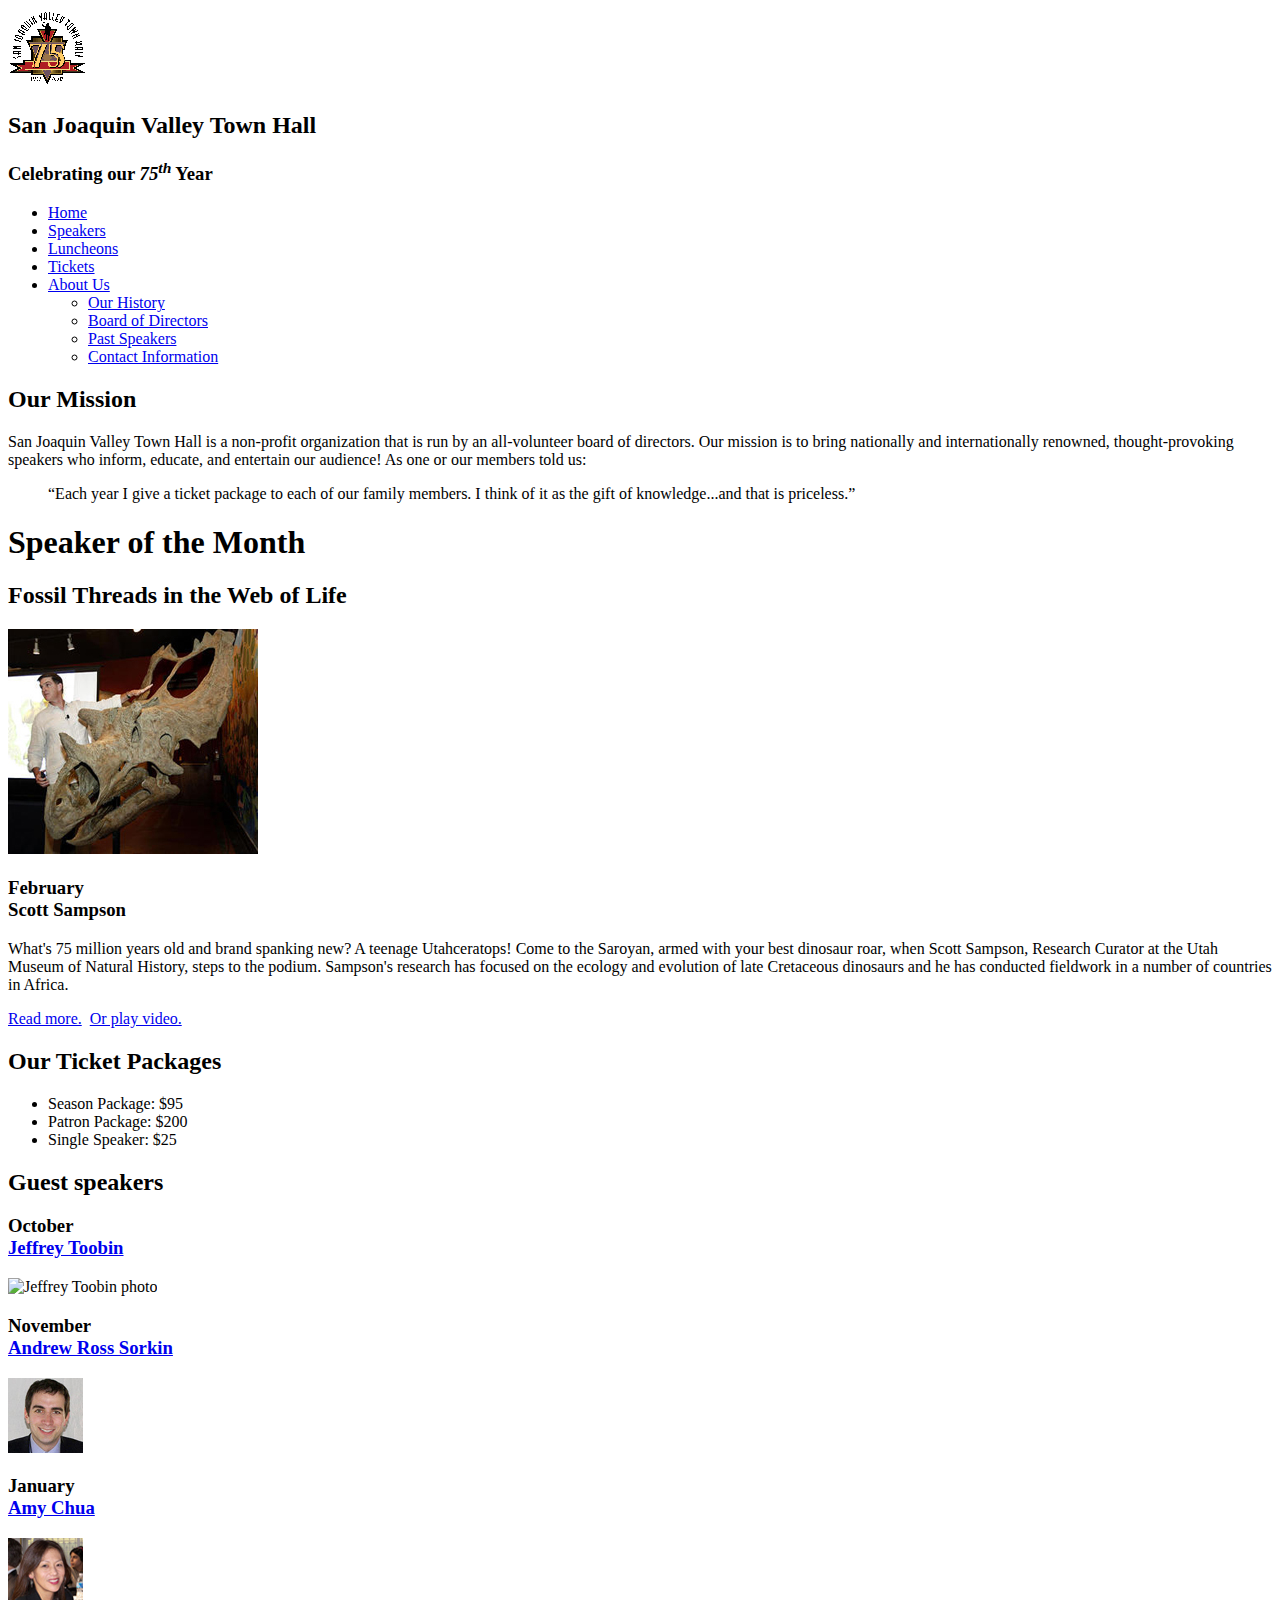
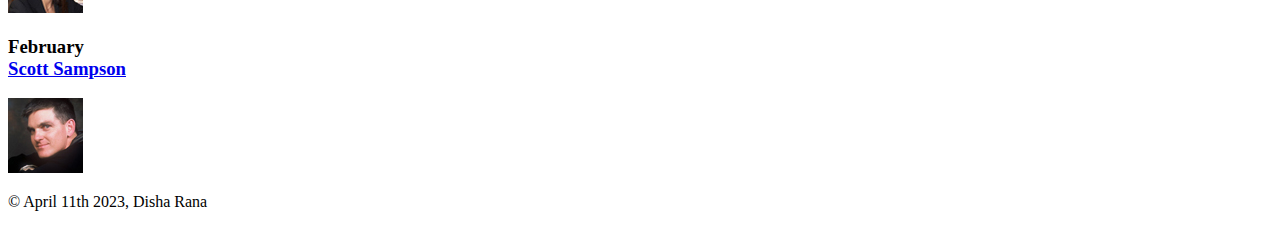
==== index.html @ a77ff996 "Add files via upload" ====
<!DOCTYPE html>
<html lang="en">

<head>
    <meta charset="utf-8">
    <meta name="viewport" content="width=device-width, initial-scale=1">
    <title>San Joaquin Valley Town Hall</title>
    <link rel="shortcut icon" href="images/favicon.ico">
    <link rel="stylesheet" href="styles/layout.css">
    <link rel="stylesheet" href="styles/main.css">
    <link rel="stylesheet" href="styles/slicknav.css">
    <script src="https://code.jquery.com/jquery-3.2.1.min.js"></script>
    <script src="js/jquery.slicknav.min.js"></script>
    <script type="text/javascript">
        $(document).ready(function()
        {
            $('#nav_menu').slicknav({prependTo:"#mobile_menu"});

        });
    </script>
</head>

<body>
<header>
    <img src="images/town_hall_logo.gif" alt="Town Hall logo" height="80">
    <h2>San Joaquin Valley Town Hall</h2>
    <h3>Celebrating our <span class="shadow"><em>75<sup>th</sup></em></span> Year</h3>
</header>
<nav id="mobile_menu"></nav>
<nav id="nav_menu">
    <ul>
        <li><a href="index.html" class="current">Home</a></li>
        <li><a href="index.html">Speakers</a></li>
        <li><a href="index.html">Luncheons</a></li>
        <li><a href="index.html">Tickets</a></li>
        <li><a href="index.html">About Us</a>
            <ul>
                <li><a href="#">Our History</a></li>
                <li><a href="#">Board of Directors</a></li>
                <li><a href="#">Past Speakers</a></li>
                <li><a href="#">Contact Information</a></li>
            </ul>
        </li>
    </ul>
</nav>
<main>
    <section>
        <h2>Our Mission</h2>
        <p>San Joaquin Valley Town Hall is a non-profit organization that is run by an
            all-volunteer board of directors. Our mission is to bring nationally and
            internationally renowned, thought-provoking speakers who inform, educate,
            and entertain our audience! As one or our members told us:</p>
        <blockquote>&ldquo;Each year I give a ticket package to each of our family members.
            I think of it as the gift of knowledge...and that is priceless.&rdquo;</blockquote>

        <h1>Speaker of the Month</h1>
        <article>
            <h2>Fossil Threads in the Web of Life</h2>
            <img src="images/sampson_dinosaur.jpg" alt="Scott Sampson with dinosaur">
            <h3>February<br>
                Scott Sampson</h3>
            <p>What's 75 million years old and brand spanking new? A teenage Utahceratops!
                Come to the Saroyan, armed with your best dinosaur roar, when Scott Sampson, Research
                Curator at the Utah Museum of Natural History, steps to the podium. Sampson's research
                has focused on the ecology and evolution of late Cretaceous dinosaurs and he has conducted
                fieldwork in a number of countries in Africa.</p>
            <p>
                <a href="speakers/sampson.html">Read more.</a>&nbsp;
                <a href="media/sampson.swf" target="_blank">Or play video.</a>
            </p>
        </article>

        <h2>Our Ticket Packages</h2>
        <ul>
            <li>Season Package: $95</li>
            <li>Patron Package: $200</li>
            <li>Single Speaker: $25</li>
        </ul>
    </section>
    <aside>
        <h2>Guest speakers</h2>

        <h3>October<br><a href="speakers/toobin.html">Jeffrey Toobin</a></h3>
        <img src="images/toobin75.jpg" alt="Jeffrey Toobin photo">

        <h3>November<br><a href="speakers/sorkin.html">Andrew Ross Sorkin</a></h3>
        <img src="images/sorkin75.jpg" alt="Andrew Ross Sorkin photo">

        <h3>January<br><a href="speakers/chua.html">Amy Chua</a></h3>
        <img src="images/chua75.jpg" alt="Amy Chua photo">

        <h3>February<br><a href="speakers/sampson.html">Scott Sampson</a></h3>
        <img src="images/sampson75.jpg" alt="Scott Sampson photo">

    </aside>
</main>

<footer>
    <p>&copy; April 11th 2023, Disha Rana</p>
</footer>

</body>
</html>
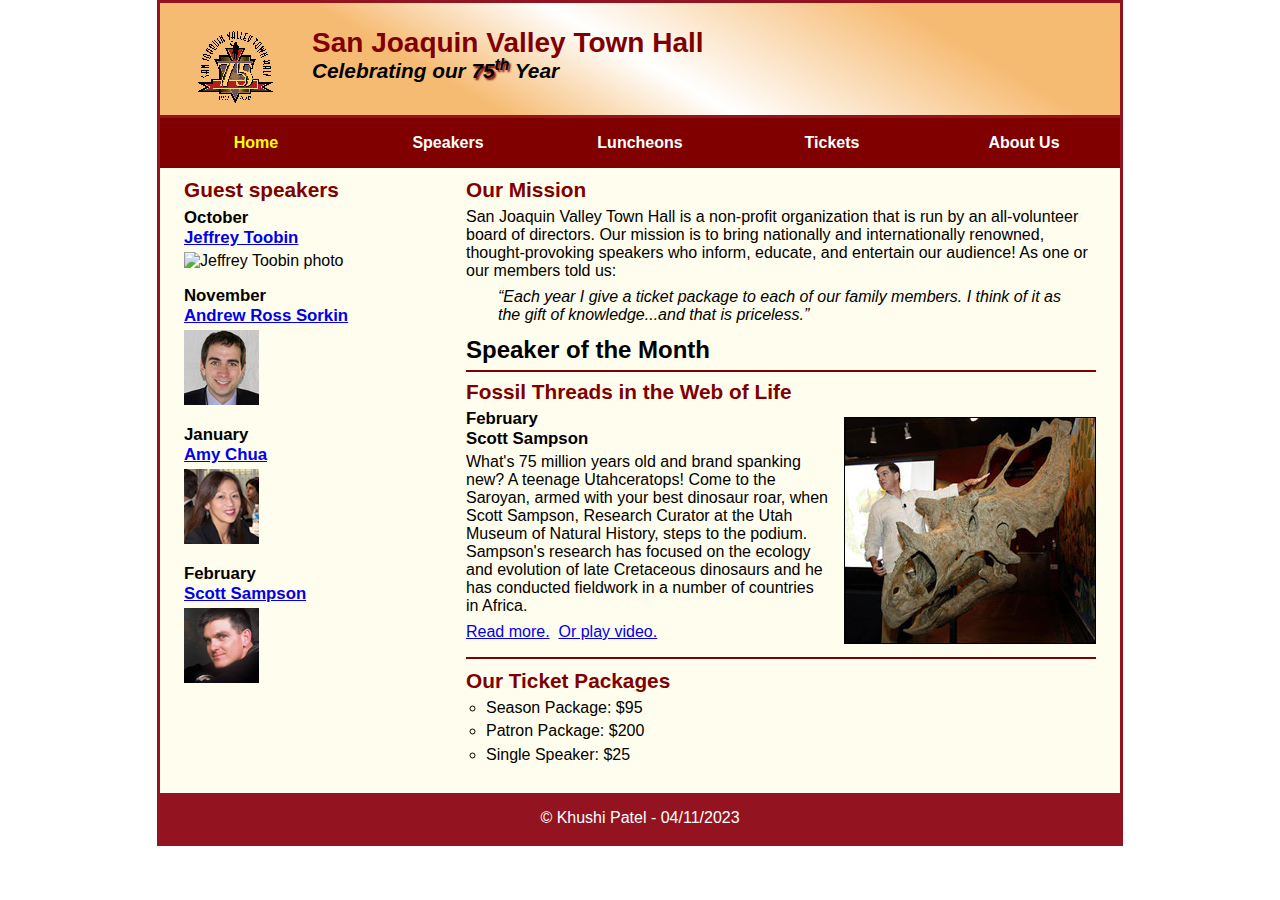
==== commit f2d7d950: "Add files via upload" ====
--- a/index.html
+++ b/index.html
@@ -96,7 +96,7 @@
 </main>
 
 <footer>
-    <p>&copy; April 11th 2023, Disha Rana</p>
+    <p>&copy; Khushi Patel - 04/11/2023</p>
 </footer>
 
 </body>
--- a/styles/layout.css
+++ b/styles/layout.css
@@ -0,0 +1,427 @@
+/*! normalize.css v3.0.2 | MIT License | git.io/normalize */
+
+/**
+ * 1. Set default font family to sans-serif.
+ * 2. Prevent iOS text size adjust after orientation change, without disabling
+ *    user zoom.
+ */
+
+html {
+    font-family: sans-serif; /* 1 */
+    -ms-text-size-adjust: 100%; /* 2 */
+    -webkit-text-size-adjust: 100%; /* 2 */
+}
+
+/**
+ * Remove default margin.
+ */
+
+body {
+    margin: 0;
+}
+
+/* HTML5 display definitions
+   ========================================================================== */
+
+/**
+ * Correct `block` display not defined for any HTML5 element in IE 8/9.
+ * Correct `block` display not defined for `details` or `summary` in IE 10/11
+ * and Firefox.
+ * Correct `block` display not defined for `main` in IE 11.
+ */
+
+article,
+aside,
+details,
+figcaption,
+figure,
+footer,
+header,
+hgroup,
+main,
+menu,
+nav,
+section,
+summary {
+    display: block;
+}
+
+/**
+ * 1. Correct `inline-block` display not defined in IE 8/9.
+ * 2. Normalize vertical alignment of `progress` in Chrome, Firefox, and Opera.
+ */
+
+audio,
+canvas,
+progress,
+video {
+    display: inline-block; /* 1 */
+    vertical-align: baseline; /* 2 */
+}
+
+/**
+ * Prevent modern browsers from displaying `audio` without controls.
+ * Remove excess height in iOS 5 devices.
+ */
+
+audio:not([controls]) {
+    display: none;
+    height: 0;
+}
+
+/**
+ * Address `[hidden]` styling not present in IE 8/9/10.
+ * Hide the `template` element in IE 8/9/11, Safari, and Firefox < 22.
+ */
+
+[hidden],
+template {
+    display: none;
+}
+
+/* Links
+   ========================================================================== */
+
+/**
+ * Remove the gray background color from active links in IE 10.
+ */
+
+a {
+    background-color: transparent;
+}
+
+/**
+ * Improve readability when focused and also mouse hovered in all browsers.
+ */
+
+a:active,
+a:hover {
+    outline: 0;
+}
+
+/* Text-level semantics
+   ========================================================================== */
+
+/**
+ * Address styling not present in IE 8/9/10/11, Safari, and Chrome.
+ */
+
+abbr[title] {
+    border-bottom: 1px dotted;
+}
+
+/**
+ * Address style set to `bolder` in Firefox 4+, Safari, and Chrome.
+ */
+
+b,
+strong {
+    font-weight: bold;
+}
+
+/**
+ * Address styling not present in Safari and Chrome.
+ */
+
+dfn {
+    font-style: italic;
+}
+
+/**
+ * Address variable `h1` font-size and margin within `section` and `article`
+ * contexts in Firefox 4+, Safari, and Chrome.
+ */
+
+h1 {
+    font-size: 2em;
+    margin: 0.67em 0;
+}
+
+/**
+ * Address styling not present in IE 8/9.
+ */
+
+mark {
+    background: #ff0;
+    color: #000;
+}
+
+/**
+ * Address inconsistent and variable font size in all browsers.
+ */
+
+small {
+    font-size: 80%;
+}
+
+/**
+ * Prevent `sub` and `sup` affecting `line-height` in all browsers.
+ */
+
+sub,
+sup {
+    font-size: 75%;
+    line-height: 0;
+    position: relative;
+    vertical-align: baseline;
+}
+
+sup {
+    top: -0.5em;
+}
+
+sub {
+    bottom: -0.25em;
+}
+
+/* Embedded content
+   ========================================================================== */
+
+/**
+ * Remove border when inside `a` element in IE 8/9/10.
+ */
+
+img {
+    border: 0;
+}
+
+/**
+ * Correct overflow not hidden in IE 9/10/11.
+ */
+
+svg:not(:root) {
+    overflow: hidden;
+}
+
+/* Grouping content
+   ========================================================================== */
+
+/**
+ * Address margin not present in IE 8/9 and Safari.
+ */
+
+figure {
+    margin: 1em 40px;
+}
+
+/**
+ * Address differences between Firefox and other browsers.
+ */
+
+hr {
+    -moz-box-sizing: content-box;
+    box-sizing: content-box;
+    height: 0;
+}
+
+/**
+ * Contain overflow in all browsers.
+ */
+
+pre {
+    overflow: auto;
+}
+
+/**
+ * Address odd `em`-unit font size rendering in all browsers.
+ */
+
+code,
+kbd,
+pre,
+samp {
+    font-family: monospace, monospace;
+    font-size: 1em;
+}
+
+/* Forms
+   ========================================================================== */
+
+/**
+ * Known limitation: by default, Chrome and Safari on OS X allow very limited
+ * styling of `select`, unless a `border` property is set.
+ */
+
+/**
+ * 1. Correct color not being inherited.
+ *    Known issue: affects color of disabled elements.
+ * 2. Correct font properties not being inherited.
+ * 3. Address margins set differently in Firefox 4+, Safari, and Chrome.
+ */
+
+button,
+input,
+optgroup,
+select,
+textarea {
+    color: inherit; /* 1 */
+    font: inherit; /* 2 */
+    margin: 0; /* 3 */
+}
+
+/**
+ * Address `overflow` set to `hidden` in IE 8/9/10/11.
+ */
+
+button {
+    overflow: visible;
+}
+
+/**
+ * Address inconsistent `text-transform` inheritance for `button` and `select`.
+ * All other form control elements do not inherit `text-transform` values.
+ * Correct `button` style inheritance in Firefox, IE 8/9/10/11, and Opera.
+ * Correct `select` style inheritance in Firefox.
+ */
+
+button,
+select {
+    text-transform: none;
+}
+
+/**
+ * 1. Avoid the WebKit bug in Android 4.0.* where (2) destroys native `audio`
+ *    and `video` controls.
+ * 2. Correct inability to style clickable `input` types in iOS.
+ * 3. Improve usability and consistency of cursor style between image-type
+ *    `input` and others.
+ */
+
+button,
+html input[type="button"], /* 1 */
+input[type="reset"],
+input[type="submit"] {
+    -webkit-appearance: button; /* 2 */
+    cursor: pointer; /* 3 */
+}
+
+/**
+ * Re-set default cursor for disabled elements.
+ */
+
+button[disabled],
+html input[disabled] {
+    cursor: default;
+}
+
+/**
+ * Remove inner padding and border in Firefox 4+.
+ */
+
+button::-moz-focus-inner,
+input::-moz-focus-inner {
+    border: 0;
+    padding: 0;
+}
+
+/**
+ * Address Firefox 4+ setting `line-height` on `input` using `!important` in
+ * the UA stylesheet.
+ */
+
+input {
+    line-height: normal;
+}
+
+/**
+ * It's recommended that you don't attempt to style these elements.
+ * Firefox's implementation doesn't respect box-sizing, padding, or width.
+ *
+ * 1. Address box sizing set to `content-box` in IE 8/9/10.
+ * 2. Remove excess padding in IE 8/9/10.
+ */
+
+input[type="checkbox"],
+input[type="radio"] {
+    box-sizing: border-box; /* 1 */
+    padding: 0; /* 2 */
+}
+
+/**
+ * Fix the cursor style for Chrome's increment/decrement buttons. For certain
+ * `font-size` values of the `input`, it causes the cursor style of the
+ * decrement button to change from `default` to `text`.
+ */
+
+input[type="number"]::-webkit-inner-spin-button,
+input[type="number"]::-webkit-outer-spin-button {
+    height: auto;
+}
+
+/**
+ * 1. Address `appearance` set to `searchfield` in Safari and Chrome.
+ * 2. Address `box-sizing` set to `border-box` in Safari and Chrome
+ *    (include `-moz` to future-proof).
+ */
+
+input[type="search"] {
+    -webkit-appearance: textfield; /* 1 */
+    -moz-box-sizing: content-box;
+    -webkit-box-sizing: content-box; /* 2 */
+    box-sizing: content-box;
+}
+
+/**
+ * Remove inner padding and search cancel button in Safari and Chrome on OS X.
+ * Safari (but not Chrome) clips the cancel button when the search input has
+ * padding (and `textfield` appearance).
+ */
+
+input[type="search"]::-webkit-search-cancel-button,
+input[type="search"]::-webkit-search-decoration {
+    -webkit-appearance: none;
+}
+
+/**
+ * Define consistent border, margin, and padding.
+ */
+
+fieldset {
+    border: 1px solid #c0c0c0;
+    margin: 0 2px;
+    padding: 0.35em 0.625em 0.75em;
+}
+
+/**
+ * 1. Correct `color` not being inherited in IE 8/9/10/11.
+ * 2. Remove padding so people aren't caught out if they zero out fieldsets.
+ */
+
+legend {
+    border: 0; /* 1 */
+    padding: 0; /* 2 */
+}
+
+/**
+ * Remove default vertical scrollbar in IE 8/9/10/11.
+ */
+
+textarea {
+    overflow: auto;
+}
+
+/**
+ * Don't inherit the `font-weight` (applied by a rule above).
+ * NOTE: the default cannot safely be changed in Chrome and Safari on OS X.
+ */
+
+optgroup {
+    font-weight: bold;
+}
+
+/* Tables
+   ========================================================================== */
+
+/**
+ * Remove most spacing between table cells.
+ */
+
+table {
+    border-collapse: collapse;
+    border-spacing: 0;
+}
+
+td,
+th {
+    padding: 0;
+}
--- a/styles/main.css
+++ b/styles/main.css
@@ -0,0 +1,238 @@
+* {
+    margin: 0;
+    padding: 0;
+}
+
+html {
+    background-color: white;
+}
+
+body {
+    font-family: Arial, Helvetica, sans-serif;
+    font-size: 100%;
+    width: 99%; /* changed from 800 pixels */
+    max-width: 960px;
+    margin: 0 auto;
+    border: 3px solid #931420;
+    background-color: #fffded;
+}
+
+a:focus, a:hover {
+    font-style: italic;
+}
+
+header {
+    padding: 1.5em 0 2em 0;
+    border-bottom: 3px solid #931420;
+    background-image: -moz-linear-gradient(
+            30deg, #f6bb73 0%, #f6bb73 30%, white 50%, #f6bb73 80%, #f6bb73 100%);
+    background-image: -webkit-linear-gradient(
+            30deg, #f6bb73 0%, #f6bb73 30%, white 50%, #f6bb73 80%, #f6bb73 100%);
+    background-image: -o-linear-gradient(
+            30deg, #f6bb73 0%, #f6bb73 30%, white 50%, #f6bb73 80%, #f6bb73 100%);
+    background-image: linear-gradient(
+            30deg, #f6bb73 0%, #f6bb73 30%, white 50%, #f6bb73 80%, #f6bb73 100%);
+}
+
+header h2 {
+    font-size: 175%;
+    color: #800000;
+}
+
+header h3 {
+    font-size: 130%;
+    font-style: italic;
+}
+
+header img {
+    float: left;
+    padding: 0 3.75%; 
+}
+
+.shadow {
+    text-shadow: 2px 2px 2px #800000;
+}
+
+#nav_menu ul {
+    list-style-type: none;
+    margin: 0;
+    padding: 0;
+    position: relative;
+}
+
+#nav_menu ul li {
+    float: left;
+    width: 20%; 
+}
+
+#nav_menu ul li a {
+    display: block;
+    text-align: center;
+    padding: 1em 0;
+    text-decoration: none;
+    background-color: #800000;
+    color: white;
+    font-weight: bold;
+}
+
+#nav_menu a.current {
+    color: yellow;
+}
+
+#nav_menu ul ul {
+    width: 100%;
+    display: none;
+    position: absolute;
+    top: 100%;
+}
+
+#nav_menu ul ul li {
+    float: none;
+}
+
+#nav_menu ul li:hover > ul {
+    display: block;
+}
+
+#nav_menu > ul::after {
+    content: "";
+    clear: both;
+    display: block;
+}
+
+main {
+    clear: left;
+}
+
+section {
+    width: 65.625%; 
+    float: right;
+    padding: 0 2.5% 20px 2.5%; 
+}
+
+section h1 {
+    font-size: 150%;
+    padding: .5em 0 .25em 0;
+    margin: 0;
+}
+
+section h2 {
+    color: #800000;
+    font-size: 130%;
+    padding: .5em 0 .25em 0;
+}
+
+section p {
+    padding-bottom: .5em;
+}
+
+section blockquote {
+    padding: 0 2em;
+    font-style: italic;
+}
+
+section ul {
+    padding: 0 0 .25em 1.25em;
+    list-style-type: circle;
+}
+
+section li {
+    padding-bottom: .35em;
+}
+
+article {
+    padding: .5em 0;
+    border-top: 2px solid #800000;
+    border-bottom: 2px solid #800000;
+}
+
+article h2 {
+    padding-top: 0;
+}
+
+article h3 {
+    font-size: 105%;
+    padding-bottom: .25em;
+}
+
+article img {
+    float: right;
+    max-width: 40%;
+    min-width: 150px;
+    margin: .5em 0 1em 1em;
+    border: 1px solid black;
+}
+
+aside {
+    width: 26.875%; /* 215 / 800 x 100 */
+    float: right;
+    padding: 0 0 20px 2.5%; /* 20 / 800 x 100 */
+}
+
+aside h2 {
+    color: #800000;
+    font-size: 130%;
+    padding: .5em 0 .25em 0;
+}
+
+aside h3 {
+    font-size: 105%;
+    padding-bottom: .25em;
+}
+
+aside img {
+    padding-bottom: 1em;
+}
+
+footer {
+    background-color: #931420;
+    clear: both;
+}
+
+footer p {
+    text-align: center;
+    color: white;
+    padding: 1em 0;
+}
+
+#mobile_menu {
+    display: none;
+}
+
+@media only screen and (max-width: 959px) {
+    section h1 { font-size: 135%; }
+    section h2, aside h2 { font-size: 120%; }
+}
+
+@media only screen and (max-width: 767px) {
+    header img { float: none; }
+    header { text-align: center; }
+    section {
+        float: none;
+        width: 95%; 
+    }
+    aside {
+        float: none;
+        padding-right: 2.5%; 
+        width: 95%; 
+    }
+    article img { max-width: 30%; }
+    #speakers {
+        -moz-column-count: 2;
+        -webkit-column-count: 2;
+        column-count: 2;
+    }
+    #nav_menu {
+        display: none;
+    }
+    #mobile_menu {
+        display: block;
+    }
+    .slicknav_menu {
+        background-color: #800000 !important;
+    }
+}
+
+@media only screen and (max-width: 479px) {
+    body { font-size: 90%; }
+}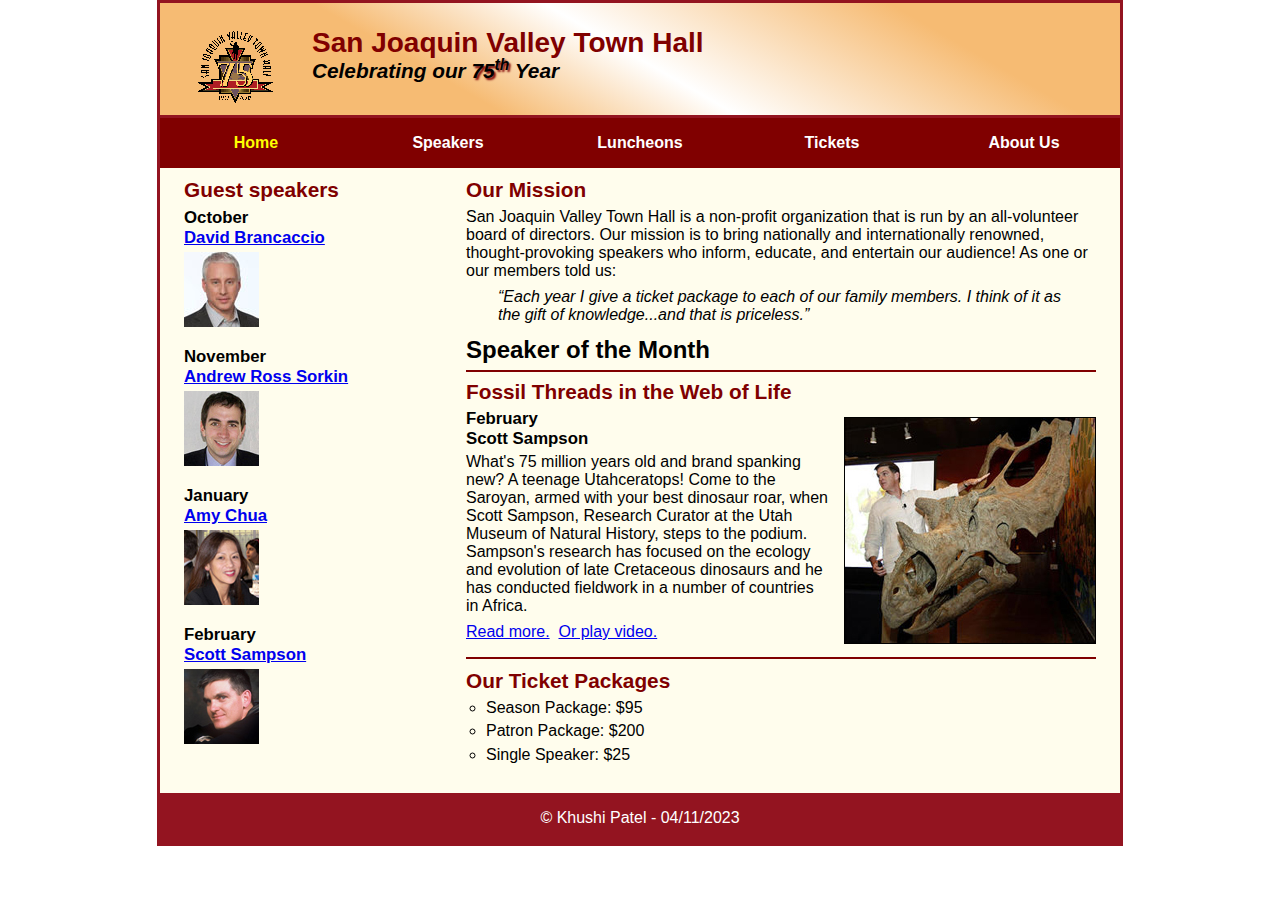
==== commit ab2dcfe7: "Add files via upload" ====
--- a/index.html
+++ b/index.html
@@ -80,8 +80,8 @@
     <aside>
         <h2>Guest speakers</h2>
 
-        <h3>October<br><a href="speakers/toobin.html">Jeffrey Toobin</a></h3>
-        <img src="images/toobin75.jpg" alt="Jeffrey Toobin photo">
+        <h3>October<br><a href="speakers/toobin.html">David Brancaccio</a></h3>
+        <img src="images/brancaccio75.jpg" alt="David Brancaccio photo">
 
         <h3>November<br><a href="speakers/sorkin.html">Andrew Ross Sorkin</a></h3>
         <img src="images/sorkin75.jpg" alt="Andrew Ross Sorkin photo">
